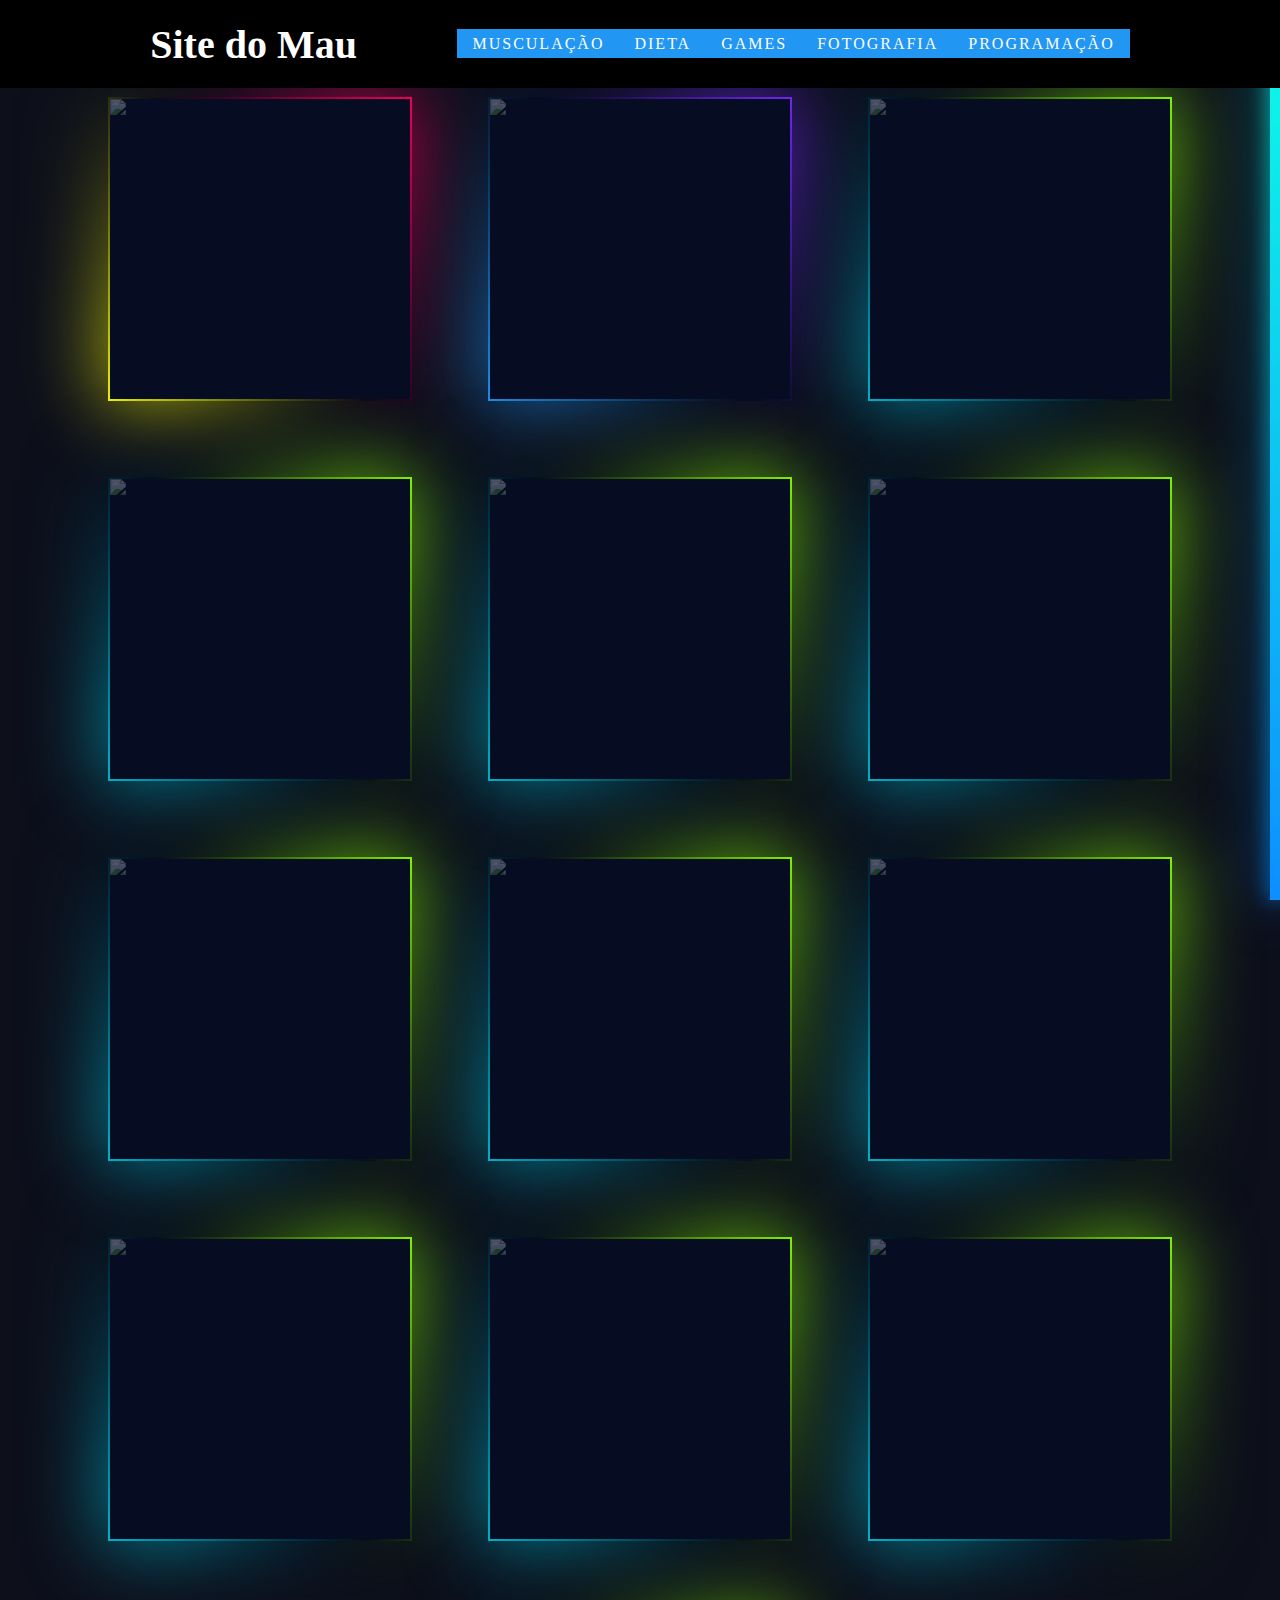
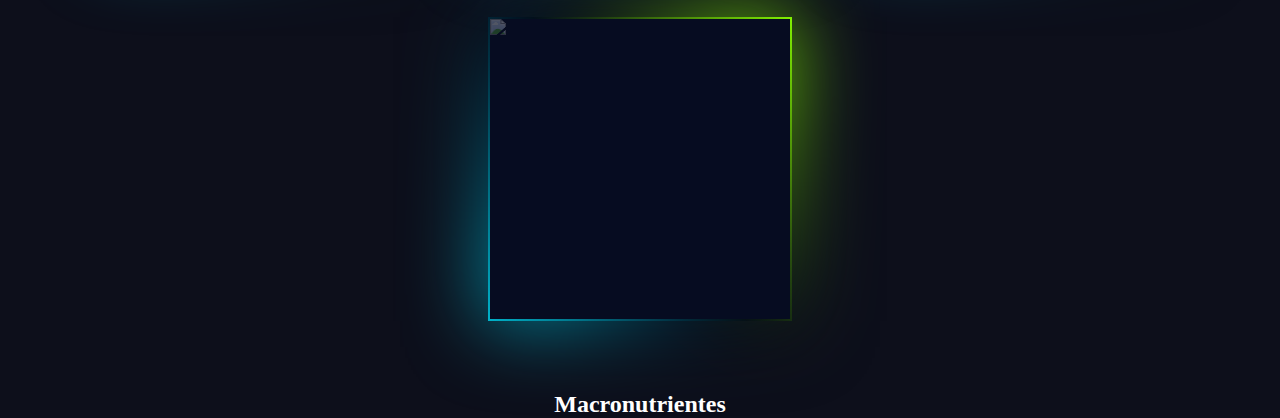
==== home.html @ 1a7cb3fd "header responsivo" ====
<!DOCTYPE html>
<html lang="pt-BR">
<head>
    <meta charset="UTF-8">
    <meta http-equiv="X-UA-Compatible" content="IE=edge">
    <meta name="viewport" content="width=device-width, initial-scale=1.0">
    <title> Site do Mau</title>
    <link rel="stylesheet" type="text/css" href="StyleGlobal.css">
    <link rel="stylesheet" type="text/css" href="StyleDieta.css">
    <link rel="stylesheet" type="text/css" href="StyleFotografia.css">
</head>

<body>
    <div id="progressbar"></div>
    <div id="scrollPath"></div>
    <header>
        <h2>Site do Mau</h2>
        <nav id="menuitens">
            <ul>
                <li><a href="#musculação">Musculação</a></li>
                <li><a href="#dieta">Dieta</a></li>
                <li><a href="#games">Games</a></li>
                <li><a href="#fotografia">Fotografia</a></li>
                <li><a href="#programação">Programação</a></li>
            </ul>
        </nav>
    </header>
    <section id="fotografia">
        <h3>Fotografia</h3>
        <div class="box">
            <div class="imgBx">
                <img src="/fotos/img01.jpg">
            </div>
            <div class="content">
                <h3>Argentina</h3>
            </div>
        </div>
        <div class="box">
            <div class="imgBx">
                <img src="/fotos/img02.jpg">
            </div>
            <div class="content">
                <h3>Role no Cane <br> Alexandre</h3>
            </div>
        </div>
        <div class="box">
            <div class="imgBx">
                <img src="/fotos/img03.jpg">
            </div>
            <div class="content">
                <h3>Role no Cane <br> Narrato</h3>
            </div>
        </div>
        <div class="box">
            <div class="imgBx">
                <img src="/fotos/img04.jpg">
            </div>
            <div class="content">
                <h3>Argentina</h3>
            </div>
        </div>
        <div class="box">
            <div class="imgBx">
                <img src="/fotos/img05.jpg">
            </div>
            <div class="content">
                <h3>Role no Cane <br> Pitiças e Narrato</h3>
            </div>
        </div>
        <div class="box">
            <div class="imgBx">
                <img src="/fotos/img06.jpg">
            </div>
            <div class="content">
                <h3>Argentina</h3>
            </div>
        </div>
        <div class="box">
            <div class="imgBx">
                <img src="/fotos/img07.jpg">
            </div>
            <div class="content">
                <h3>Argentina</h3>
            </div>
        </div>
        <div class="box">
            <div class="imgBx">
                <img src="/fotos/img08.jpg">
            </div>
            <div class="content">
                <h3>Argentina</h3>
            </div>
        </div>
        <div class="box">
            <div class="imgBx">
                <img src="/fotos/img09.jpg">
            </div>
            <div class="content">
                <h3>Natal</h3>
            </div>
        </div>
        <div class="box">
            <div class="imgBx">
                <img src="/fotos/img10.jpg">
            </div>
            <div class="content">
                <h3>Espaço</h3>
            </div>
        </div>
        <div class="box">
            <div class="imgBx">
                <img src="/fotos/img11.jpg">
            </div>
            <div class="content">
                <h3>Argentina</h3>
            </div>
        </div>
        <div class="box">
            <div class="imgBx">
                <img src="/fotos/img12.jpg">
            </div>
            <div class="content">
                <h3>Argentina</h3>
            </div>
        </div>
        <div class="box">
            <div class="imgBx">
                <img src="/fotos/img13.jpg">
            </div>
            <div class="content">
                <h3>Natal</h3>
            </div>
        </div>
    </section>
    <section id="dieta">
        <h3>
            Macronutrientes
        </h3>
    </section>
</body>
<script type="text/javascript">
    let progress = document.getElementById('progressbar');
    let totalHeight = document.body.scrollHeight - window.innerHeight;
    window.onscroll = function() {
        let progressHeight = (window.pageYOffset / totalHeight) * 100;
        progress.style.height = progressHeight + "%";
    }
</script>

</html>
---- StyleGlobal.css ----
@import url('https://fonts.googleapis.com/css?family=Poppins: 100,200,300,400,500,600,700,800,900&display=swap');
* {
    margin: 0;
    padding: 0;
    font-family: consolas;
    box-sizing: border-box;
}

header {
    position: absolute;
    top: 0;
    left: 0;
    width: 100vw;
    display: flex;
    justify-content: space-around;
    align-items: center;
    padding: 15px 100px;
    z-index: 10;
    background: #000;
}

header h2 {
    position: relative;
    font-size: 2.5em;
    color: #fff;
    text-decoration: none;
    font-weight: 600;
}


 ::-webkit-scrollbar {
    width: 0;
}

#scrollPath {
    position: fixed;
    top: 0;
    right: 0;
    width: 10px;
    height: 100%;
    background: rgba(255, 255, 255, 0.05);
}

#progressbar {
    position: fixed;
    top: 0;
    right: 0;
    width: 10px;
    height: 100%;
    background: linear-gradient(to top, #008aff, #00ffe7);
    animation: animate 5s linear infinite;
}

@keyframes animate {
    0%,
    100% {
        filter: hue-rotate(0deg);
    }
    50% {
        filter: hue-rotate(360deg);
    }
}

#progressbar:before {
    content: '';
    position: absolute;
    top: 0;
    left: 0;
    width: 100%;
    height: 100%;
    background: linear-gradient(to top, #008aff, #00ffe7);
    filter: blur(10px);
}

#progressbar:after {
    content: '';
    position: absolute;
    top: 0;
    left: 0;
    width: 100%;
    height: 100%;
    background: linear-gradient(to top, #008aff, #00ffe7);
    filter: blur(30px);
}


body {
    min-height: 100vh;
    background: #0d0f1b;
}

#menuitens {
    position: relative;
    margin: 0;
    padding: 0;
}


#menuitens ul {
    display: flex;
    justify-content: center;
    flex-wrap: wrap;
    margin:10px 0;
}

#menuitens ul li {
    list-style: none;
    margin:10px 0;
}

#menuitens ul li a {

    padding: 6px 15px;
    text-decoration: none;
    background: #2196f3;
    color: #fff;
    text-transform: uppercase;
    letter-spacing: 2px;
    overflow: hidden;
    transition: 0.5s;
    z-index: 1;
}

#menuitens ul:hover li a {
    opacity: 0.20;
}

#menuitens ul li a:hover {
    transform: scale(1.4);
    z-index: 1000;
    background: #ff3f81;
    opacity: 1;
}

#menuitens ul li a:hover:before {
    left: calc(100% + 100px);
    transition: 0.5s;
    transition-delay: 0.2s;
}

section > h3 {
    color: #fff;
    text-align: center;
    width: 100%;
    margin-top: 32px;
    font-size: 1.5em;
}
---- StyleFotografia.css ----
.box {
    position: relative;
    width: 300px;
    height: 300px;
    display: flex;
    justify-content: center;
    align-items: center;
    margin: 40px;
    background: #060c21;
    transition: 0.5s;
}

.box:hover {
    height: 370px;
}

.box .imgBx {
    position: absolute;
    top: 0;
    left: 0;
    width: 100%;
    height: 100%;
    box-sizing: border-box;
    
}

.box .imgBx img {
    max-width: 100%;
    opacity: 0.3;
    transition: 0.5s;
}

.box:hover .imgBx img {
    opacity: 1;
}

.box::before {
    content: '';
    position: absolute;
    top: -2px;
    left: -2px;
    right: -2px;
    bottom: -2px;
    background: #fff;
    z-index: -1;
}

.box::after {
    content: '';
    position: absolute;
    top: -2px;
    left: -2px;
    right: -2px;
    bottom: -2px;
    background: #fff;
    z-index: -1;
    filter: blur(40px);
}

.box:before,
.box::after {
    background: linear-gradient(235deg, #89ff00, #010515, #00bcd4);
}

.box:nth-child(2):before,
.box:nth-child(2):after {
    background: linear-gradient(235deg, #ff005e, #010615, #fbff00);
}

.box:nth-child(3):before,
.box:nth-child(3):after {
    background: linear-gradient(235deg, #772aff, #010615, #2196f3);
}

.box .content {
    position: absolute;
    bottom: 0;
    left: 10px;
    right: 10px;
    height: 70px;
    background: rgba(0, 0, 0, 0.4);
    display: flex;
    justify-content: center;
    align-items: center;
    opacity: 0;
    transition: 0.5s;
}

.box:hover .content {
    opacity: 0.8;
}

.box .content h3 {
    display: flex;
    align-items: center;
    justify-content: center;
    font-size: 20px;
    color: #fff;
    font-weight: 500;
    letter-spacing: 1px;
    height: 100%;
}

#fotografia {
    display: flex;
    flex-wrap: wrap;
    justify-content: center;
}
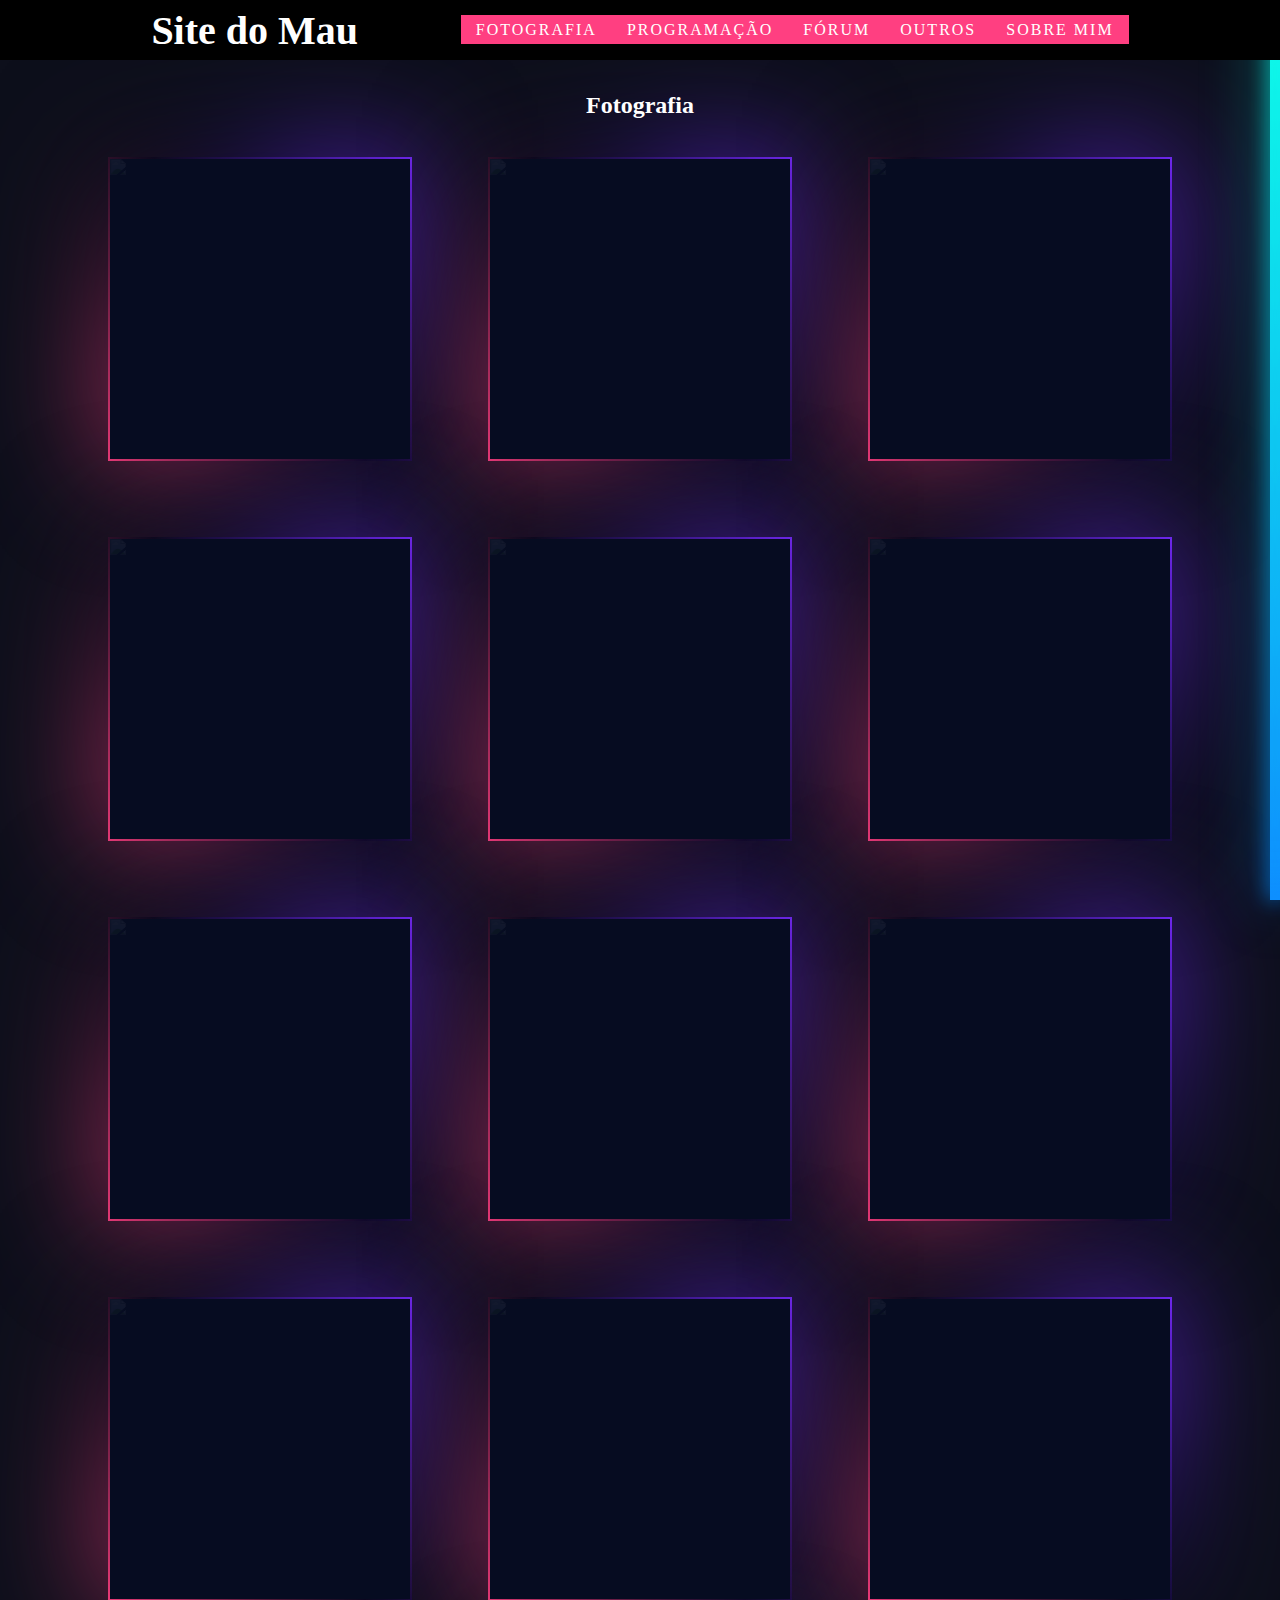
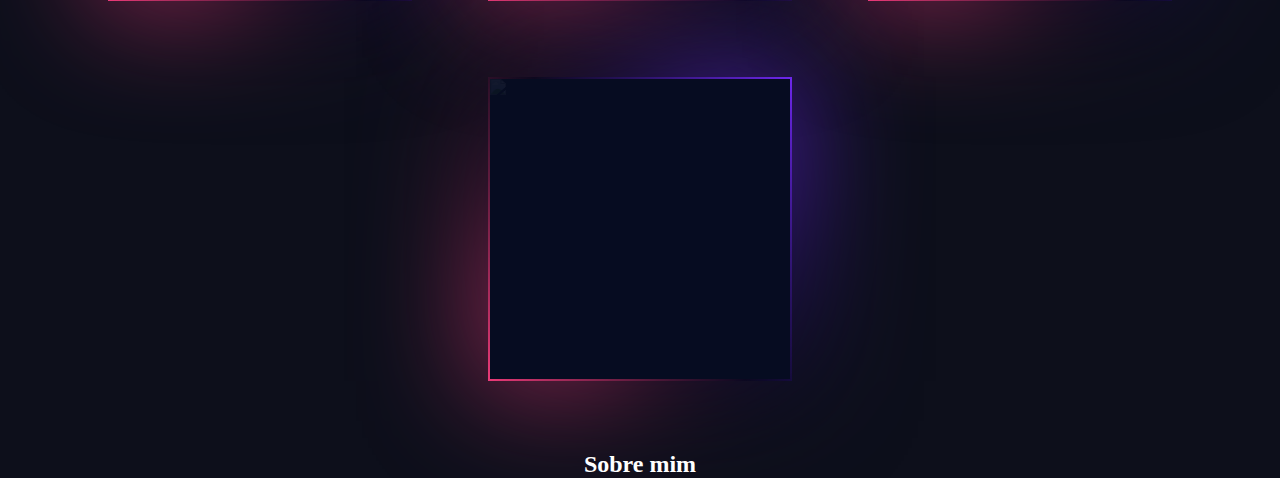
==== commit 3da56101: "about me inicio" ====
--- a/home.html
+++ b/home.html
@@ -17,11 +17,11 @@
         <h2>Site do Mau</h2>
         <nav id="menuitens">
             <ul>
-                <li><a href="#musculação">Musculação</a></li>
-                <li><a href="#dieta">Dieta</a></li>
-                <li><a href="#games">Games</a></li>
                 <li><a href="#fotografia">Fotografia</a></li>
                 <li><a href="#programação">Programação</a></li>
+                <li><a href="#forum">Fórum</a></li>
+                <li><a href="#outros">Outros</a></li>
+                <li><a href="#aboutme">Sobre mim</a></li>
             </ul>
         </nav>
     </header>
@@ -132,10 +132,13 @@
             </div>
         </div>
     </section>
-    <section id="dieta">
+    <section id="aboutme">
         <h3>
-            Macronutrientes
+            Sobre mim
         </h3>
+        <div class="container">
+            <div class="cards"></div>
+        </div>                                                                                                                                                                                                                                                                                                                                                                                                                                                                                                                  
     </section>
 </body>
 <script type="text/javascript">
--- a/StyleGlobal.css
+++ b/StyleGlobal.css
@@ -7,16 +7,17 @@
 }
 
 header {
-    position: absolute;
+    position: sticky;
     top: 0;
     left: 0;
     width: 100vw;
     display: flex;
     justify-content: space-around;
     align-items: center;
-    padding: 15px 100px;
+    padding: 1px 100px;
     z-index: 10;
     background: #000;
+    
 }
 
 header h2 {
@@ -112,7 +113,7 @@
 
     padding: 6px 15px;
     text-decoration: none;
-    background: #2196f3;
+    background: #ff3f81;
     color: #fff;
     text-transform: uppercase;
     letter-spacing: 2px;
@@ -128,7 +129,7 @@
 #menuitens ul li a:hover {
     transform: scale(1.4);
     z-index: 1000;
-    background: #ff3f81;
+    background: #772aff;
     opacity: 1;
 }
 
--- a/StyleFotografia.css
+++ b/StyleFotografia.css
@@ -26,7 +26,7 @@
 
 .box .imgBx img {
     max-width: 100%;
-    opacity: 0.3;
+    opacity: 0.05;
     transition: 0.5s;
 }
 
@@ -54,22 +54,12 @@
     bottom: -2px;
     background: #fff;
     z-index: -1;
-    filter: blur(40px);
+    filter: blur(60px);
 }
 
 .box:before,
 .box::after {
-    background: linear-gradient(235deg, #89ff00, #010515, #00bcd4);
-}
-
-.box:nth-child(2):before,
-.box:nth-child(2):after {
-    background: linear-gradient(235deg, #ff005e, #010615, #fbff00);
-}
-
-.box:nth-child(3):before,
-.box:nth-child(3):after {
-    background: linear-gradient(235deg, #772aff, #010615, #2196f3);
+    background: linear-gradient(235deg, #772aff, #010615, #ff3f81);
 }
 
 .box .content {
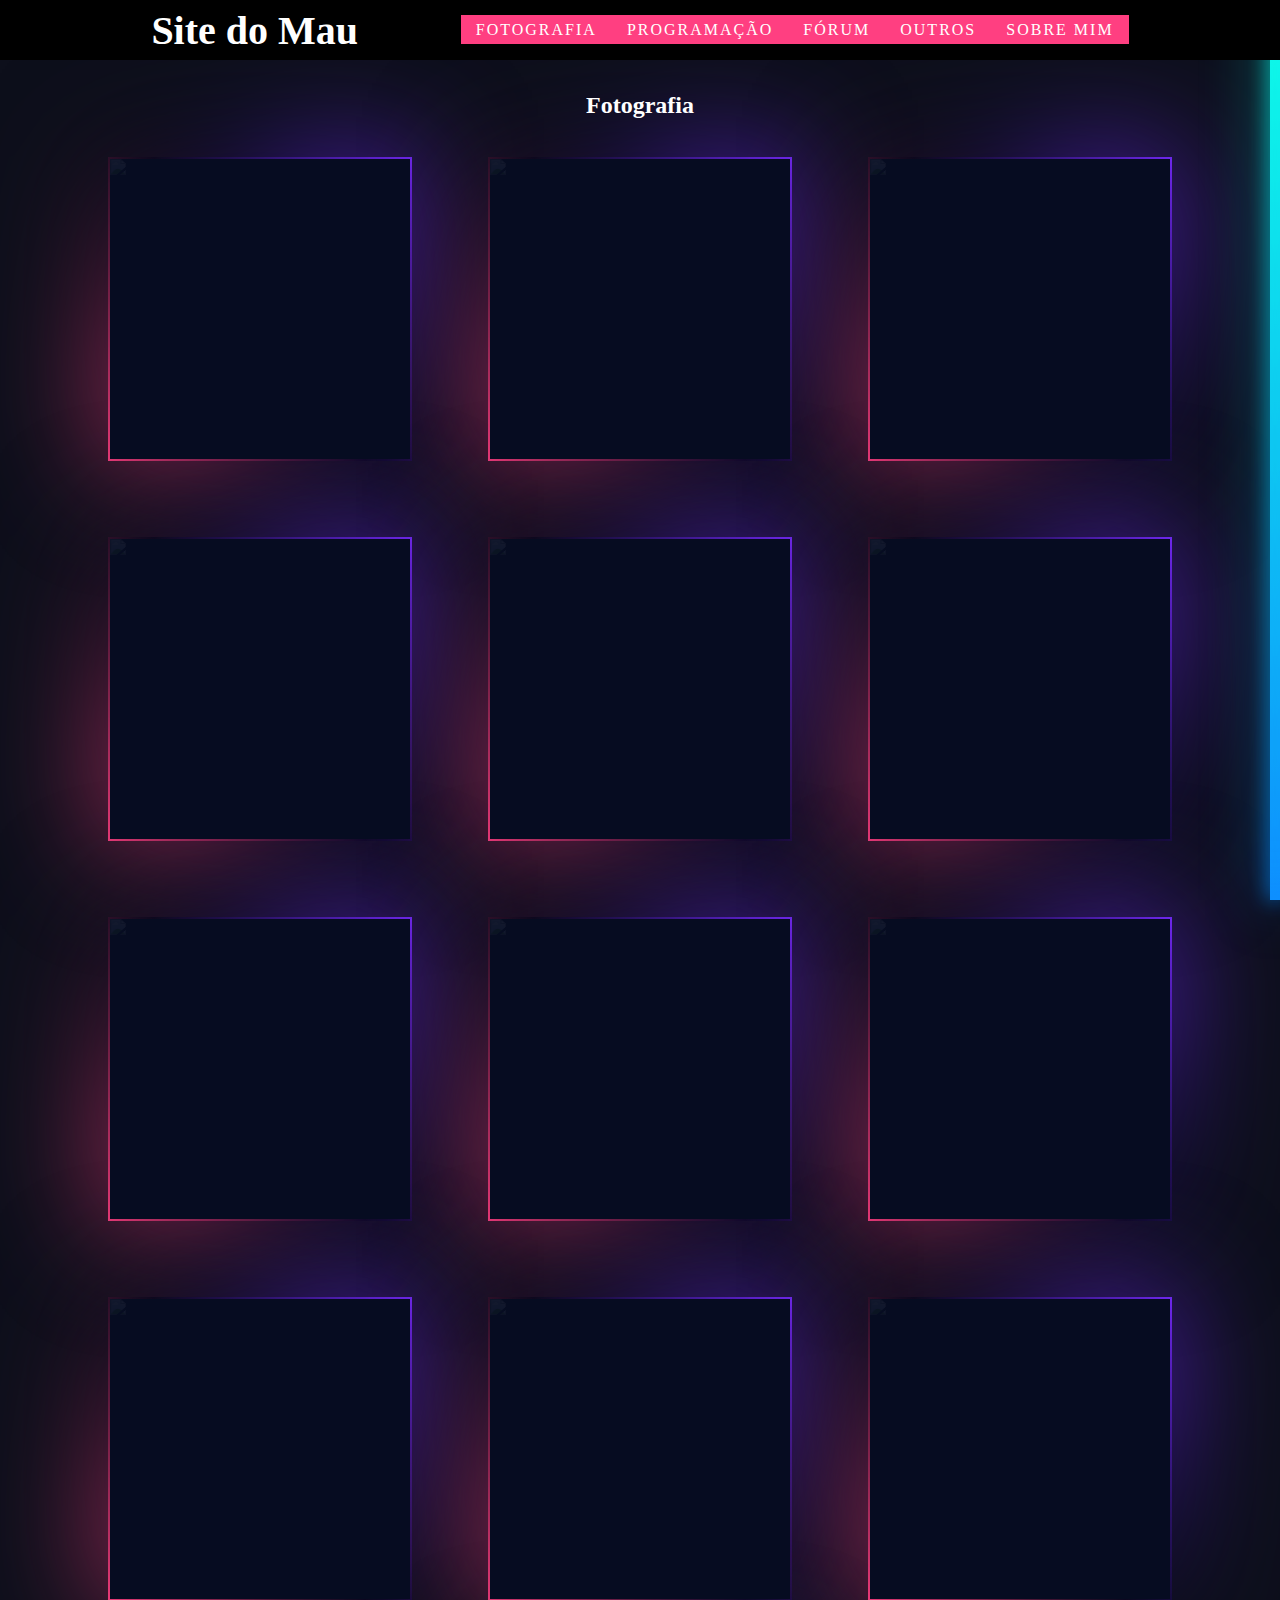
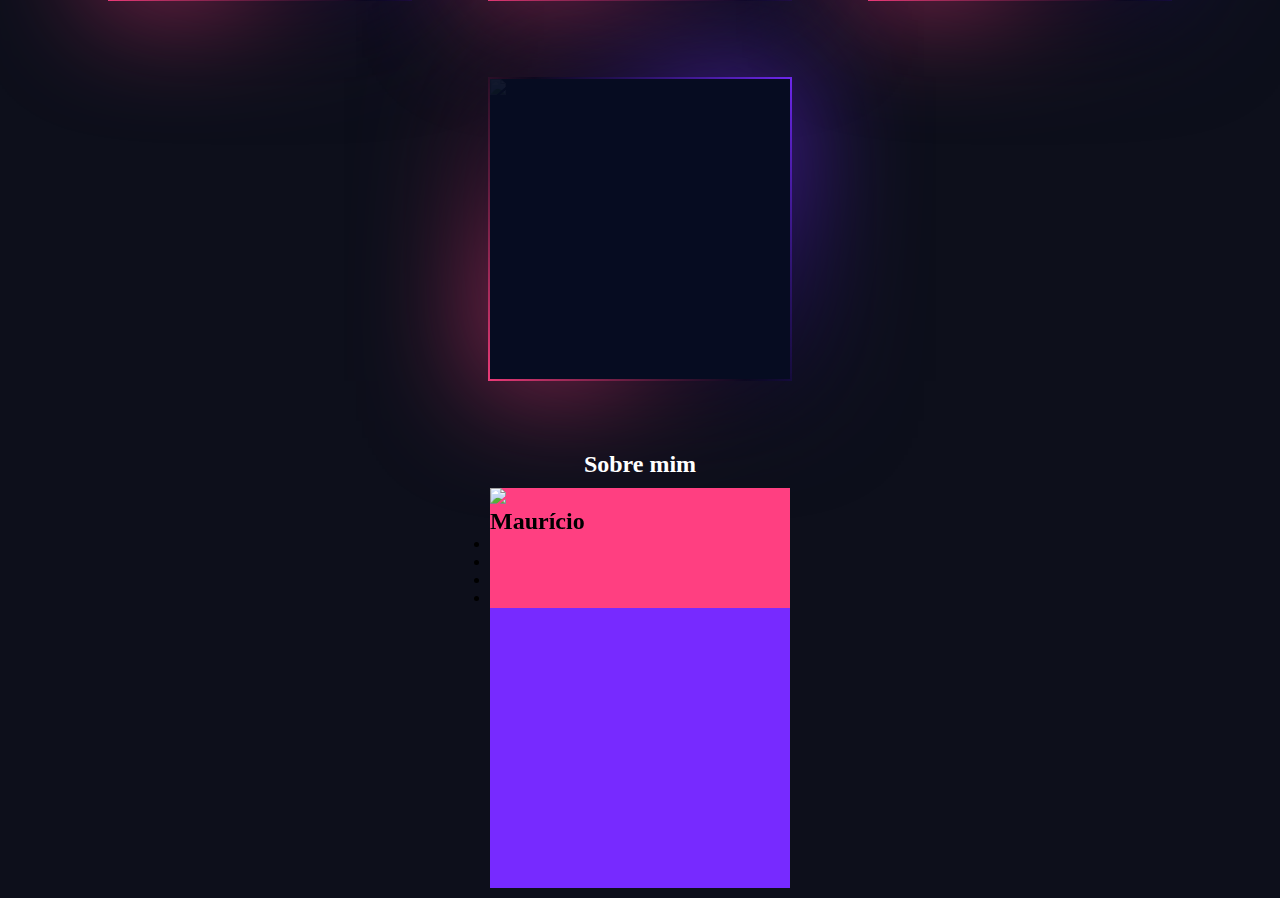
==== commit bc3290c3: "Links" ====
--- a/home.html
+++ b/home.html
@@ -6,8 +6,9 @@
     <meta name="viewport" content="width=device-width, initial-scale=1.0">
     <title> Site do Mau</title>
     <link rel="stylesheet" type="text/css" href="StyleGlobal.css">
-    <link rel="stylesheet" type="text/css" href="StyleDieta.css">
+    <link rel="stylesheet" type="text/css" href="StyleAboutMe.css">
     <link rel="stylesheet" type="text/css" href="StyleFotografia.css">
+    <script src="https://kit.fontawesome.com/475e944a02.js" crossorigin="anonymous"></script>
 </head>
 
 <body>
@@ -137,8 +138,23 @@
             Sobre mim
         </h3>
         <div class="container">
-            <div class="cards"></div>
-        </div>                                                                                                                                                                                                                                                                                                                                                                                                                                                                                                                  
+            <div class="cards">
+                <div class="imgBxCard">
+                    <img src="/fotos/imgcard.jpg">
+                </div>
+                <div class="contentcard">
+                    <div class="detailscard">
+                        <h2>Maurício</h2>
+                        <ul class="social_icons">
+                            <li><a href="https://www.instagram.com/maauricio_mp/"><i class="fab fa-instagram"></i></a></li>
+                            <li><a href="https://steamcommunity.com/profiles/76561198062540433/"><i class="fa fa-steam" aria-hidden="true"></i></a></li>
+                            <li><a href="https://twitter.com/Mauricium_"><i class="fa fa-twitter" aria-hidden="true"></i></a></li>
+                            <li><a href="https://wa.me/5511973202219"><i class="fa fa-whatsapp" aria-hidden="true"></i></a></li>
+                        </ul>
+                    </div>
+                </div>
+            </div>
+        </div>                                                                                                                                                                                                                                                                                                                                                                                                                                                                                                                   
     </section>
 </body>
 <script type="text/javascript">
@@ -148,6 +164,14 @@
         let progressHeight = (window.pageYOffset / totalHeight) * 100;
         progress.style.height = progressHeight + "%";
     }
+
+    const fotos = document.querySelectorAll(".box");
+    fotos.forEach(foto => {
+        foto.addEventListener("mouseover", function() {
+            foto.classList.add("active");
+        })
+    });
+
 </script>
 
 </html>--- a/StyleGlobal.css
+++ b/StyleGlobal.css
@@ -129,7 +129,7 @@
 #menuitens ul li a:hover {
     transform: scale(1.4);
     z-index: 1000;
-    background: #772aff;
+    background: #2196f3;
     opacity: 1;
 }
 
--- a/StyleAboutMe.css
+++ b/StyleAboutMe.css
@@ -0,0 +1,16 @@
+
+.container {
+    position: relative;
+    width: 1280px;
+    display: flex;
+    justify-content: center;
+    align-items: center;
+    flex-wrap:wrap;
+}
+.container .cards {
+    position: relative;
+    width: 300px;
+    height: 400px;
+    background: linear-gradient(#ff3f81, #ff3f81 30%, #772aff, #772aff 30%);
+    margin: 10px;
+}